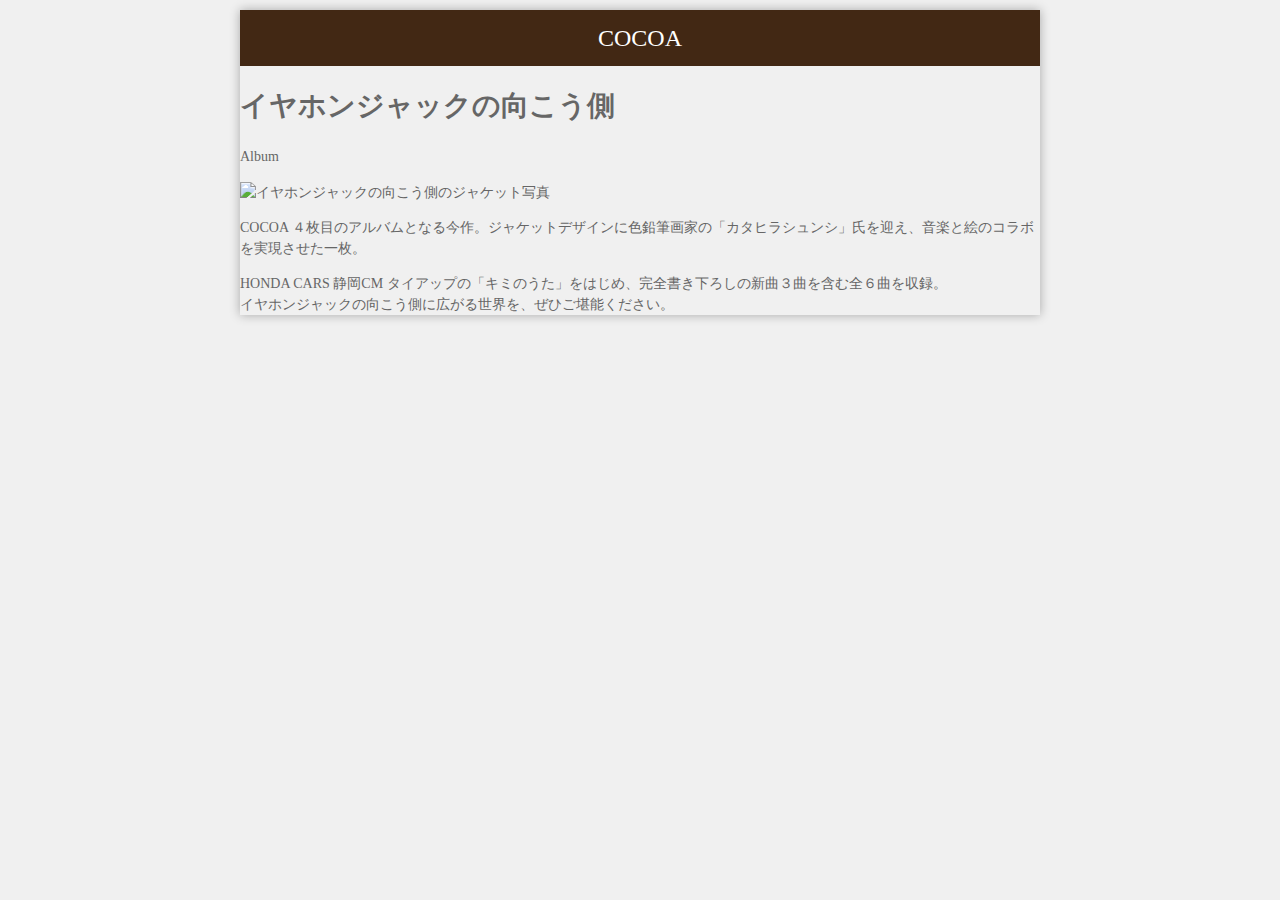
==== chapter02/index.html @ ad0a459b "Add alt attribute" ====
<!DOCTYPE html>
<html>
    <head>
        <meta charset="UTF-8">
        <meta name="viewport" content="width=device-width">
        <title>イヤホンジャックの向こう側</title>
    </head>
    <body>
        <div class="container">
            <!-- h1タグは表示している１つのWebページ内で１つだけであることが普通 -->
            <!-- なのでセクションを分けてあげる -->
            <!-- セクションが分かれていれば見出しが分かれていてもOK -->
            <!-- headerタグは一つのページ内で一つしか使わないことが一般的なので、headerタグにグローバル属性のclassを持たせることはあまりない -->
            <header>
                <h1>COCOA</h1>
            </header>
            <!-- sectionタグは複数作ることもできる -->
            <!-- 通常、sectionはclassというグローバル属性を持たせることができるのでそれをつけることが一般的 -->
            <!-- CSSをつけるときは一般的にclass属性をつけることが多い -->
            <!-- id属性はJavaScriptと組み合わせるときに使うのが普通 -->
            <!-- なるべく余計なclassを作らなくて済むようにsectionタグなども使うように心がける -->
            <section class="information">
                <h1>イヤホンジャックの向こう側</h1>
                <p>Album</p>
                <!-- 音声ブラウザなどで見ている人の場合、ここに画像があることはわかるけどどんな画像があるかはわからない -->
                <!-- 画像を置く時には、必ずalt属性を入れてあげる -->
                <img src="img/jacket.png" alt="イヤホンジャックの向こう側のジャケット写真">
                <p>COCOA ４枚目のアルバムとなる今作。ジャケットデザインに色鉛筆画家の「カタヒラシュンシ」氏を迎え、音楽と絵のコラボを実現させた一枚。</p>
                <p>HONDA CARS 静岡CM タイアップの「キミのうた」をはじめ、完全書き下ろしの新曲３曲を含む全６曲を収録。<br>
                イヤホンジャックの向こう側に広がる世界を、ぜひご堪能ください。</p>
            </section>
            <link rel="stylesheet" href="./css/style.css">
        </div>
    </body>
</html>
---- chapter02/css/style.css ----
/* CSSから別なCSSを読み込むためには@importが必要 */
@import url(sanitize.css);

body {
    background-color: #f0f0f0;
    padding: 10px;
    font-size: 14px;
    color: #666;
}

.container {
    width: 800px;
    /* https://developer.mozilla.org/ja/docs/Web/CSS/box-shadow */
    /*  CSS のプロパティで、要素のフレームの周囲にシャドウ効果を追加します。
        カンマで区切ることで、複数の効果を設定することができます。
        ボックスの影は要素からの相対的な X および Y のオフセット、ぼかしと拡散の半径、色で記述します。 */
    /* box-shadow: 0 0 10px は、左から右にx軸を0ずらす（横はずらさない）、上から下にy軸を0ずらす（上下はずらさない）、影の長さを10pxにする、という意味。 */
    /* rgba(0,0,0, .3) は不透明度まで指定できる色指定で、黒色の影を透過度は0.3で設定している*/
    box-shadow: 0 0 10px rgba(0,0,0, .3);
    /* marginが中央に揃うようになる。 */
    margin: 0 auto;
}

header {
    background-color: #422814;
    padding: 10px;
    color: #fff;
}

/* セレクター */
/* https://developer.mozilla.org/ja/docs/Web/CSS/CSS_Selectors */
/* 半角空白を入れることで階層構造を指定することができる */
header h1 {
    margin: 0;
    font-size: 24px;
    /* 通常H1タグは太字になっているのでそれを解除 */
    font-weight: normal;
    /* text-align は CSS のプロパティで、ブロック要素または表セルボックスの水平方向の配置を設定します */
    /* https://developer.mozilla.org/ja/docs/Web/CSS/text-align */
    text-align: center;
}
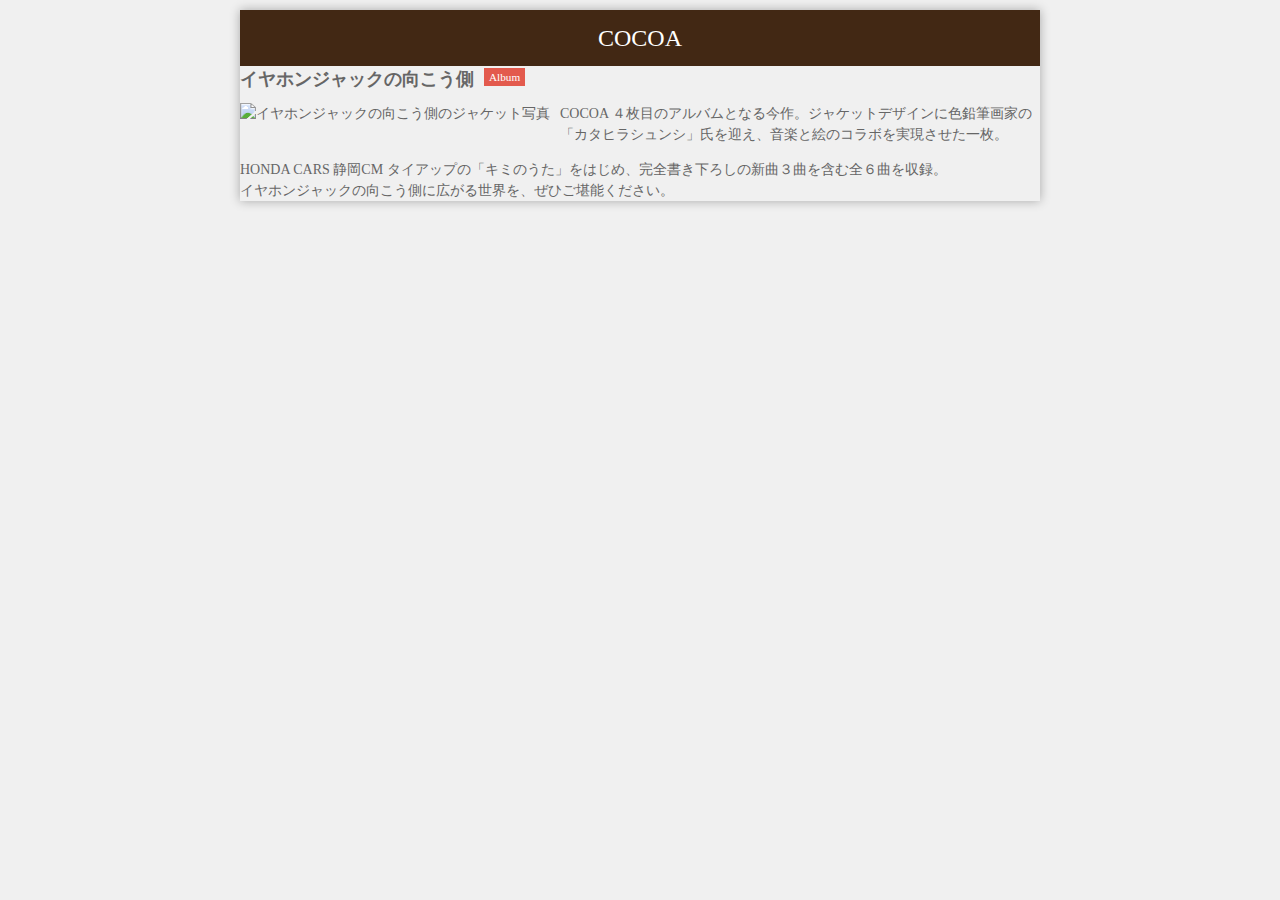
==== commit 378cff84: "Add clear: left;" ====
--- a/chapter02/index.html
+++ b/chapter02/index.html
@@ -21,13 +21,16 @@
             <!-- なるべく余計なclassを作らなくて済むようにsectionタグなども使うように心がける -->
             <section class="information">
                 <h1>イヤホンジャックの向こう側</h1>
-                <p>Album</p>
-                <!-- 音声ブラウザなどで見ている人の場合、ここに画像があることはわかるけどどんな画像があるかはわからない -->
-                <!-- 画像を置く時には、必ずalt属性を入れてあげる -->
-                <img src="img/jacket.png" alt="イヤホンジャックの向こう側のジャケット写真">
-                <p>COCOA ４枚目のアルバムとなる今作。ジャケットデザインに色鉛筆画家の「カタヒラシュンシ」氏を迎え、音楽と絵のコラボを実現させた一枚。</p>
-                <p>HONDA CARS 静岡CM タイアップの「キミのうた」をはじめ、完全書き下ろしの新曲３曲を含む全６曲を収録。<br>
-                イヤホンジャックの向こう側に広がる世界を、ぜひご堪能ください。</p>
+                <!-- spanタグでも可。どちらがいいかはお好みみたい -->
+                <p class="type">Album</p>
+                <div class="description">
+                  <!-- 音声ブラウザなどで見ている人の場合、ここに画像があることはわかるけどどんな画像があるかはわからない -->
+                  <!-- 画像を置く時には、必ずalt属性を入れてあげる -->
+                  <img src="img/jacket.png" alt="イヤホンジャックの向こう側のジャケット写真">
+                  <p>COCOA ４枚目のアルバムとなる今作。ジャケットデザインに色鉛筆画家の「カタヒラシュンシ」氏を迎え、音楽と絵のコラボを実現させた一枚。</p>
+                  <p>HONDA CARS 静岡CM タイアップの「キミのうた」をはじめ、完全書き下ろしの新曲３曲を含む全６曲を収録。<br>
+                  イヤホンジャックの向こう側に広がる世界を、ぜひご堪能ください。</p>
+                </div>
             </section>
             <link rel="stylesheet" href="./css/style.css">
         </div>
--- a/chapter02/css/style.css
+++ b/chapter02/css/style.css
@@ -2,40 +2,71 @@
 @import url(sanitize.css);
 
 body {
-    background-color: #f0f0f0;
-    padding: 10px;
-    font-size: 14px;
-    color: #666;
+  background-color: #f0f0f0;
+  padding: 10px;
+  font-size: 14px;
+  color: #666;
 }
 
 .container {
-    width: 800px;
-    /* https://developer.mozilla.org/ja/docs/Web/CSS/box-shadow */
-    /*  CSS のプロパティで、要素のフレームの周囲にシャドウ効果を追加します。
+  width: 800px;
+  /* https://developer.mozilla.org/ja/docs/Web/CSS/box-shadow */
+  /*  CSS のプロパティで、要素のフレームの周囲にシャドウ効果を追加します。
         カンマで区切ることで、複数の効果を設定することができます。
         ボックスの影は要素からの相対的な X および Y のオフセット、ぼかしと拡散の半径、色で記述します。 */
-    /* box-shadow: 0 0 10px は、左から右にx軸を0ずらす（横はずらさない）、上から下にy軸を0ずらす（上下はずらさない）、影の長さを10pxにする、という意味。 */
-    /* rgba(0,0,0, .3) は不透明度まで指定できる色指定で、黒色の影を透過度は0.3で設定している*/
-    box-shadow: 0 0 10px rgba(0,0,0, .3);
-    /* marginが中央に揃うようになる。 */
-    margin: 0 auto;
+  /* box-shadow: 0 0 10px は、左から右にx軸を0ずらす（横はずらさない）、上から下にy軸を0ずらす（上下はずらさない）、影の長さを10pxにする、という意味。 */
+  /* rgba(0,0,0, .3) は不透明度まで指定できる色指定で、黒色の影を透過度は0.3で設定している*/
+  box-shadow: 0 0 10px rgba(0, 0, 0, 0.3);
+  /* marginが中央に揃うようになる。 */
+  margin: 0 auto;
 }
 
 header {
-    background-color: #422814;
-    padding: 10px;
-    color: #fff;
+  background-color: #422814;
+  padding: 10px;
+  color: #fff;
 }
 
 /* セレクター */
 /* https://developer.mozilla.org/ja/docs/Web/CSS/CSS_Selectors */
 /* 半角空白を入れることで階層構造を指定することができる */
 header h1 {
-    margin: 0;
-    font-size: 24px;
-    /* 通常H1タグは太字になっているのでそれを解除 */
-    font-weight: normal;
-    /* text-align は CSS のプロパティで、ブロック要素または表セルボックスの水平方向の配置を設定します */
-    /* https://developer.mozilla.org/ja/docs/Web/CSS/text-align */
-    text-align: center;
-}+  margin: 0;
+  font-size: 24px;
+  /* 通常H1タグは太字になっているのでそれを解除 */
+  font-weight: normal;
+  /* text-align は CSS のプロパティで、ブロック要素または表セルボックスの水平方向の配置を設定します */
+  /* https://developer.mozilla.org/ja/docs/Web/CSS/text-align */
+  text-align: center;
+}
+
+/* 画像まで右に流れ込んでしまわないように */
+/* 回り込ませたい要素だけを回り込ませて、回り込ませたくないものはclearで回り込みを解除する */
+/* このような形でレイアウトを作っていくことができる */
+.description {
+  clear: left;
+}
+.description img {
+  /* 画像を浮かせる */
+  /* となりのleftについては、残りの要素をどうするか、という意味 */
+  /* 今回は、自分自身が左に浮く、つまり残りの要素は右に流れ込むということになる */
+  /* floatを使うことで左右に分かれたようなレイアウトなどを作ることができるようになる */
+  float: left;
+  /* 左　下　右　上 */
+  margin: 0 10px 10px 0;
+}
+
+.information h1 {
+  font-size: 18px;
+  margin: 0 10px 10px 0;
+  float: left;
+}
+
+.information .type {
+  /* display: inlineをつけてあげて特定の要素だけを色変える */
+  display: inline;
+  background-color: #e35a4d;
+  padding: 3px 5px;
+  font-size: 80%;
+  color: #fff;
+}
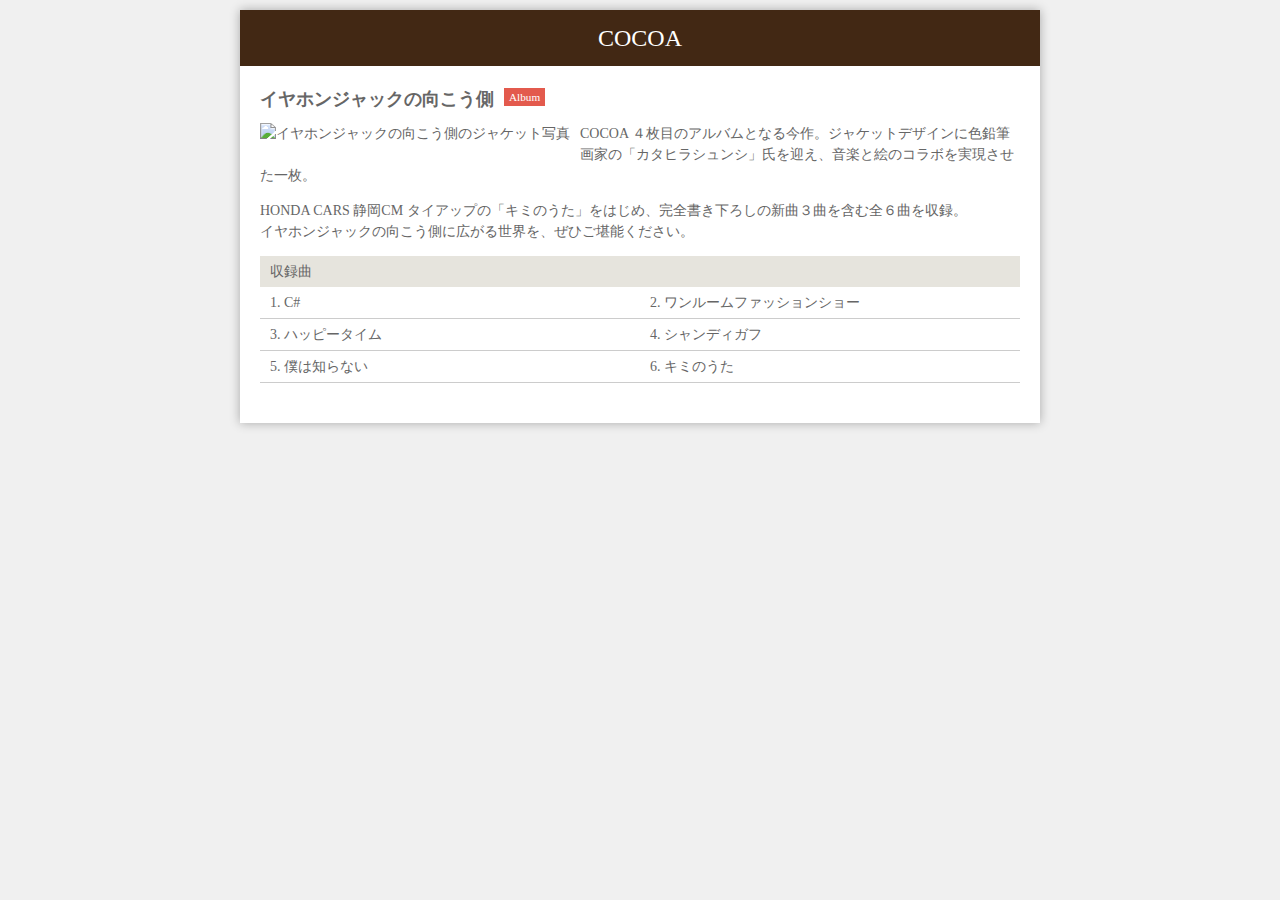
==== commit da9d1db3: "Add clearfix" ====
--- a/chapter02/index.html
+++ b/chapter02/index.html
@@ -14,12 +14,14 @@
             <header>
                 <h1>COCOA</h1>
             </header>
-            <!-- sectionタグは複数作ることもできる -->
-            <!-- 通常、sectionはclassというグローバル属性を持たせることができるのでそれをつけることが一般的 -->
-            <!-- CSSをつけるときは一般的にclass属性をつけることが多い -->
-            <!-- id属性はJavaScriptと組み合わせるときに使うのが普通 -->
-            <!-- なるべく余計なclassを作らなくて済むようにsectionタグなども使うように心がける -->
-            <section class="information">
+
+            <div class="content">
+              <!-- sectionタグは複数作ることもできる -->
+              <!-- 通常、sectionはclassというグローバル属性を持たせることができるのでそれをつけることが一般的 -->
+              <!-- CSSをつけるときは一般的にclass属性をつけることが多い -->
+              <!-- id属性はJavaScriptと組み合わせるときに使うのが普通 -->
+              <!-- なるべく余計なclassを作らなくて済むようにsectionタグなども使うように心がける -->
+              <section class="information">
                 <h1>イヤホンジャックの向こう側</h1>
                 <!-- spanタグでも可。どちらがいいかはお好みみたい -->
                 <p class="type">Album</p>
@@ -31,7 +33,21 @@
                   <p>HONDA CARS 静岡CM タイアップの「キミのうた」をはじめ、完全書き下ろしの新曲３曲を含む全６曲を収録。<br>
                   イヤホンジャックの向こう側に広がる世界を、ぜひご堪能ください。</p>
                 </div>
-            </section>
+              </section>
+              <section class="songs">
+                <h2>収録曲</h2>
+                <!-- 下のような書き方だと、要素がアルファベット順でcから始まる -->
+                <!-- <ol start="3" type="a"> -->
+                <ol class="clearfix">
+                  <li>C#</li>
+                  <li>ワンルームファッションショー</li>
+                  <li>ハッピータイム</li>
+                  <li>シャンディガフ</li>
+                  <li>僕は知らない</li>
+                  <li>キミのうた</li>
+                </ol>
+              </section>
+            </div>
             <link rel="stylesheet" href="./css/style.css">
         </div>
     </body>
--- a/chapter02/css/style.css
+++ b/chapter02/css/style.css
@@ -70,3 +70,48 @@
   font-size: 80%;
   color: #fff;
 }
+
+.content {
+  background-color: #fff;
+  padding: 20px;
+}
+
+.songs {
+  /* margin-bottom: 20px; と同じ意味だが、明示的に上と左右は０にするという設定をしているため*/
+  margin: 0 0 20px;
+}
+
+.songs h2 {
+  clear: left;
+  font-size: 100%;
+  font-weight: normal;
+  /* 余白をなくしていく */
+  margin: 0;
+  background-color: #e6e4dd;
+  padding: 5px 10px;
+}
+
+.songs ol {
+  padding: 0;
+  margin: 0;
+  /* list-style 文字通りリストのスタイルをどうするかということ */
+  /* decimalは普通の算用数字を使うということ */
+  /* inside/outside リストの見出し（1.,2.,3.）が要素の並びに含まれるかどうか */
+  list-style: decimal inside;
+}
+
+.songs li {
+  border-bottom: 1px solid #ccc;
+  width: 50%;
+  /* floatで要素を浮かせるので他の要素がその左側や下側に回り込んでしまう */
+  /* 要素が浮いてしまったため、背景に当たる箇所がどこまで高さを決めるべきかわからなくなってしまっている */
+  /* そのためにclearfixを使う */
+  float: left;
+  padding: 5px 10px;
+}
+
+.clearfix:after {
+  content: ' ';
+  display: table;
+  clear: both;
+}
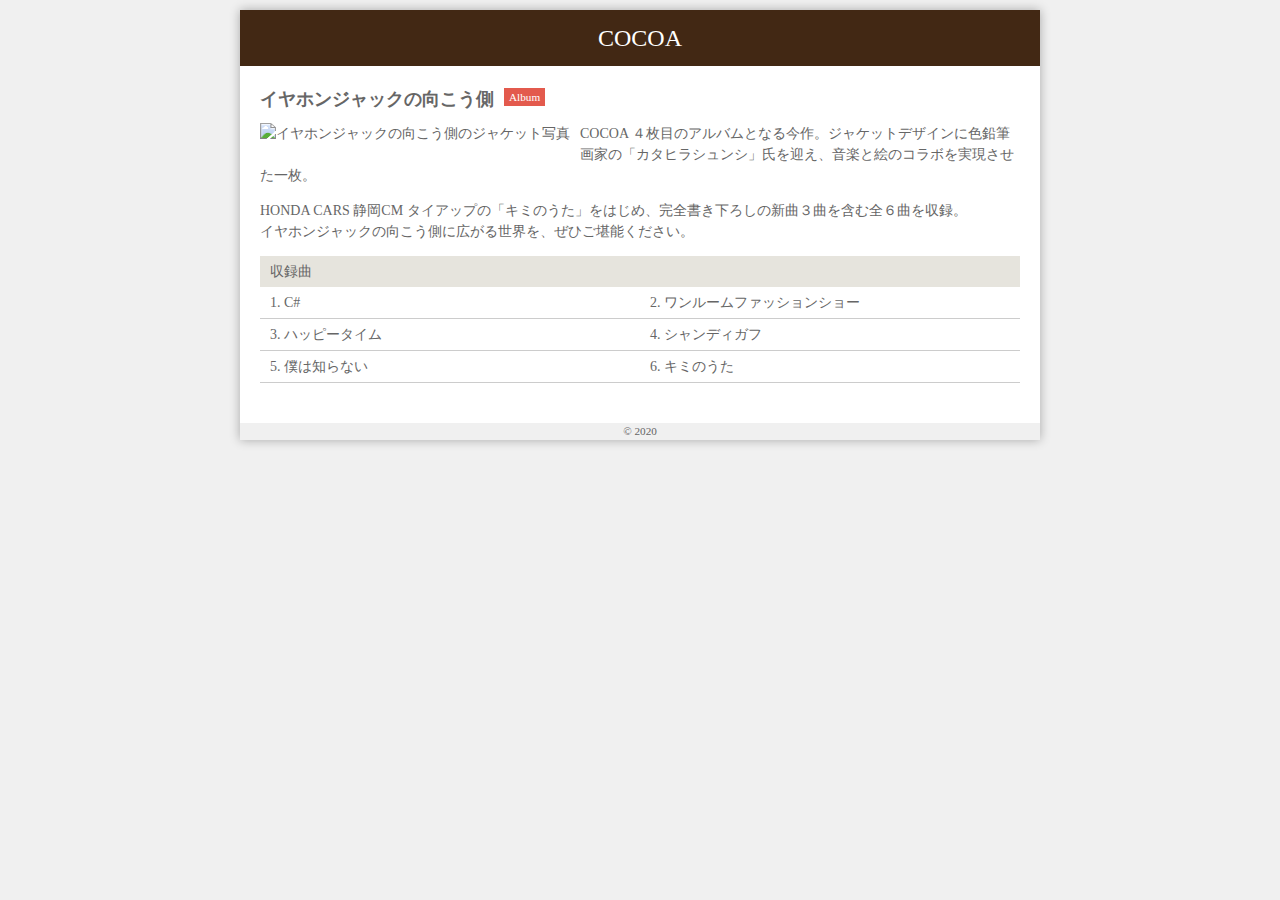
==== commit 17dd71c6: "Add footer" ====
--- a/chapter02/index.html
+++ b/chapter02/index.html
@@ -39,7 +39,11 @@
                 <!-- 下のような書き方だと、要素がアルファベット順でcから始まる -->
                 <!-- <ol start="3" type="a"> -->
                 <ol class="clearfix">
-                  <li>C#</li>
+                  <!-- アンカーリンク、の略でaタグ -->
+                  <!-- ハイパーリンクリファレンス　でhref属性 -->
+                  <!-- target="_self"　だと同じタブ内で移動 省略可 -->
+                  <!-- target="_blank"　だと別のタブで表示 -->
+                  <li><a href="https://www.youtube.com/watch?v=rSjVgmkiuIw" target="_blank">C#</a></li>
                   <li>ワンルームファッションショー</li>
                   <li>ハッピータイム</li>
                   <li>シャンディガフ</li>
@@ -49,6 +53,19 @@
               </section>
             </div>
             <link rel="stylesheet" href="./css/style.css">
+            <footer>
+              <!--  実体参照
+                    環境依存文字などの、正しく再現できない可能性のある記号があるため、実体参照という特別な記号が割り振られている
+                    &quot; 
+                    &amp;
+                    &apos;
+                    &lt;
+                    &gt;
+                    &reg;
+               -->
+              &copy; 2020
+
+            </footer>
         </div>
     </body>
 </html>--- a/chapter02/css/style.css
+++ b/chapter02/css/style.css
@@ -115,3 +115,14 @@
   display: table;
   clear: both;
 }
+
+a {
+  color: #666;
+  /* 下線をつけさせないようにする */
+  text-decoration: none;
+}
+
+footer {
+  text-align: center;
+  font-size: 80%;
+}
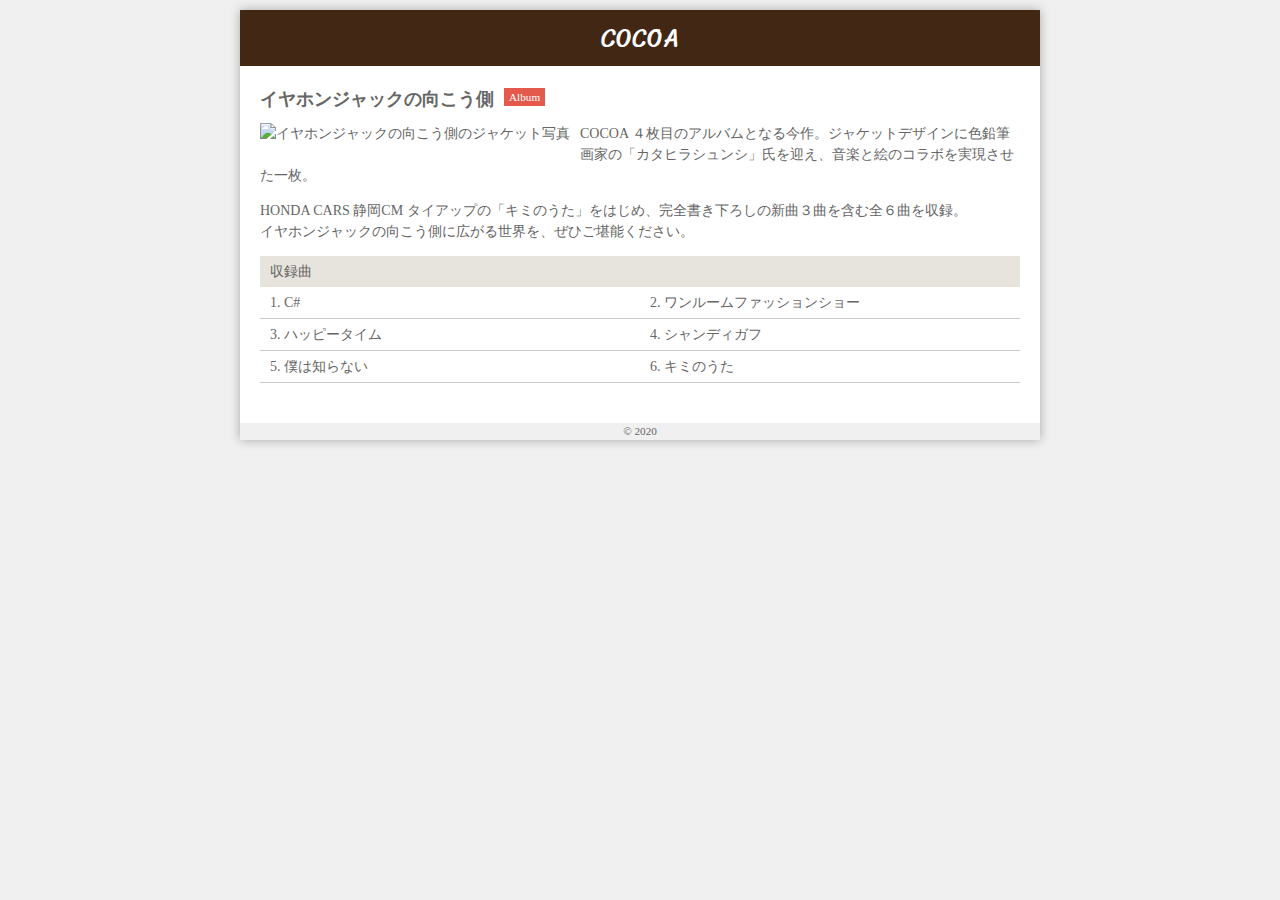
==== commit 24497198: "Add css animation" ====
--- a/chapter02/index.html
+++ b/chapter02/index.html
@@ -28,7 +28,8 @@
                 <div class="description">
                   <!-- 音声ブラウザなどで見ている人の場合、ここに画像があることはわかるけどどんな画像があるかはわからない -->
                   <!-- 画像を置く時には、必ずalt属性を入れてあげる -->
-                  <img src="img/jacket.png" alt="イヤホンジャックの向こう側のジャケット写真">
+                  <!-- リンク先が決まっていない時などに#にしておく -->
+                  <a href="#"><img src="img/jacket.png" alt="イヤホンジャックの向こう側のジャケット写真"></a>
                   <p>COCOA ４枚目のアルバムとなる今作。ジャケットデザインに色鉛筆画家の「カタヒラシュンシ」氏を迎え、音楽と絵のコラボを実現させた一枚。</p>
                   <p>HONDA CARS 静岡CM タイアップの「キミのうた」をはじめ、完全書き下ろしの新曲３曲を含む全６曲を収録。<br>
                   イヤホンジャックの向こう側に広がる世界を、ぜひご堪能ください。</p>
--- a/chapter02/css/style.css
+++ b/chapter02/css/style.css
@@ -1,5 +1,6 @@
 /* CSSから別なCSSを読み込むためには@importが必要 */
 @import url(sanitize.css);
+@import url('https://fonts.googleapis.com/css2?family=Sriracha&display=swap');
 
 body {
   background-color: #f0f0f0;
@@ -9,7 +10,9 @@
 }
 
 .container {
-  width: 800px;
+  /* widthではなくmax-widthにすることで画面幅に合わせて大きさを変えるようになる */
+  /* 最大が800pxだがそれより小さい時は画面幅に合わせて縮むようになる */
+  max-width: 800px;
   /* https://developer.mozilla.org/ja/docs/Web/CSS/box-shadow */
   /*  CSS のプロパティで、要素のフレームの周囲にシャドウ効果を追加します。
         カンマで区切ることで、複数の効果を設定することができます。
@@ -38,6 +41,8 @@
   /* text-align は CSS のプロパティで、ブロック要素または表セルボックスの水平方向の配置を設定します */
   /* https://developer.mozilla.org/ja/docs/Web/CSS/text-align */
   text-align: center;
+  /* 特徴的なタイトルの部分や、表示が少ない見出し意外はあまりWebフォントを使わないようにする */
+  font-family: 'Sriracha', cursive;
 }
 
 /* 画像まで右に流れ込んでしまわないように */
@@ -54,6 +59,25 @@
   float: left;
   /* 左　下　右　上 */
   margin: 0 10px 10px 0;
+
+  /* アニメーションをするためにはtransition-xxxを使う */
+  /* opacityをした時にアニメーションが発動しますよ */
+  /* 全てに聞かせたい時は transition-property: allとする*/
+  transition-property: opacity;
+  /* アニメーションをする時間 */
+  /* 3sとかにするととても遅い */
+  transition-duration: 1s;
+  /* アニメーションに関する知識があるとわかるとのこと */
+  /* ease in とか ease outとかあるらしい */
+  transition-timing-function: ease;
+  /* アニメーションを行うまでの待ち時間 */
+  transition-delay: 0s;
+}
+
+/* :hoverは擬似クラス
+   状態によってスタイルを変えることができる */
+.description img:hover {
+  opacity: 0.5;
 }
 
 .information h1 {
@@ -126,3 +150,30 @@
   text-align: center;
   font-size: 80%;
 }
+
+/* only screenをつけることで過去のブラウザで誤作動することを防ぐことができるらしい */
+@media only screen and (max-width: 600px) {
+  .description img {
+    float: none;
+    /* 通常、画像はdiplay: inlineという状態になっている
+       そのため、margin: 0 autoをしても中央に寄ってこないためdisplay: blockにしてmarginが効くようにしてあげる*/
+    /*  */
+    display: block;
+    margin: 0 auto;
+  }
+  header {
+    padding: 5px;
+  }
+  header h1 {
+    font-size: 12px;
+  }
+  .information h1 {
+    font-size: 14px;
+  }
+  .songs li {
+    /* これに寄って、回り込みを解除できる */
+    float: none;
+    /* inheritは継承という意味、親の要素に合わせる */
+    width: inherit;
+  }
+}
